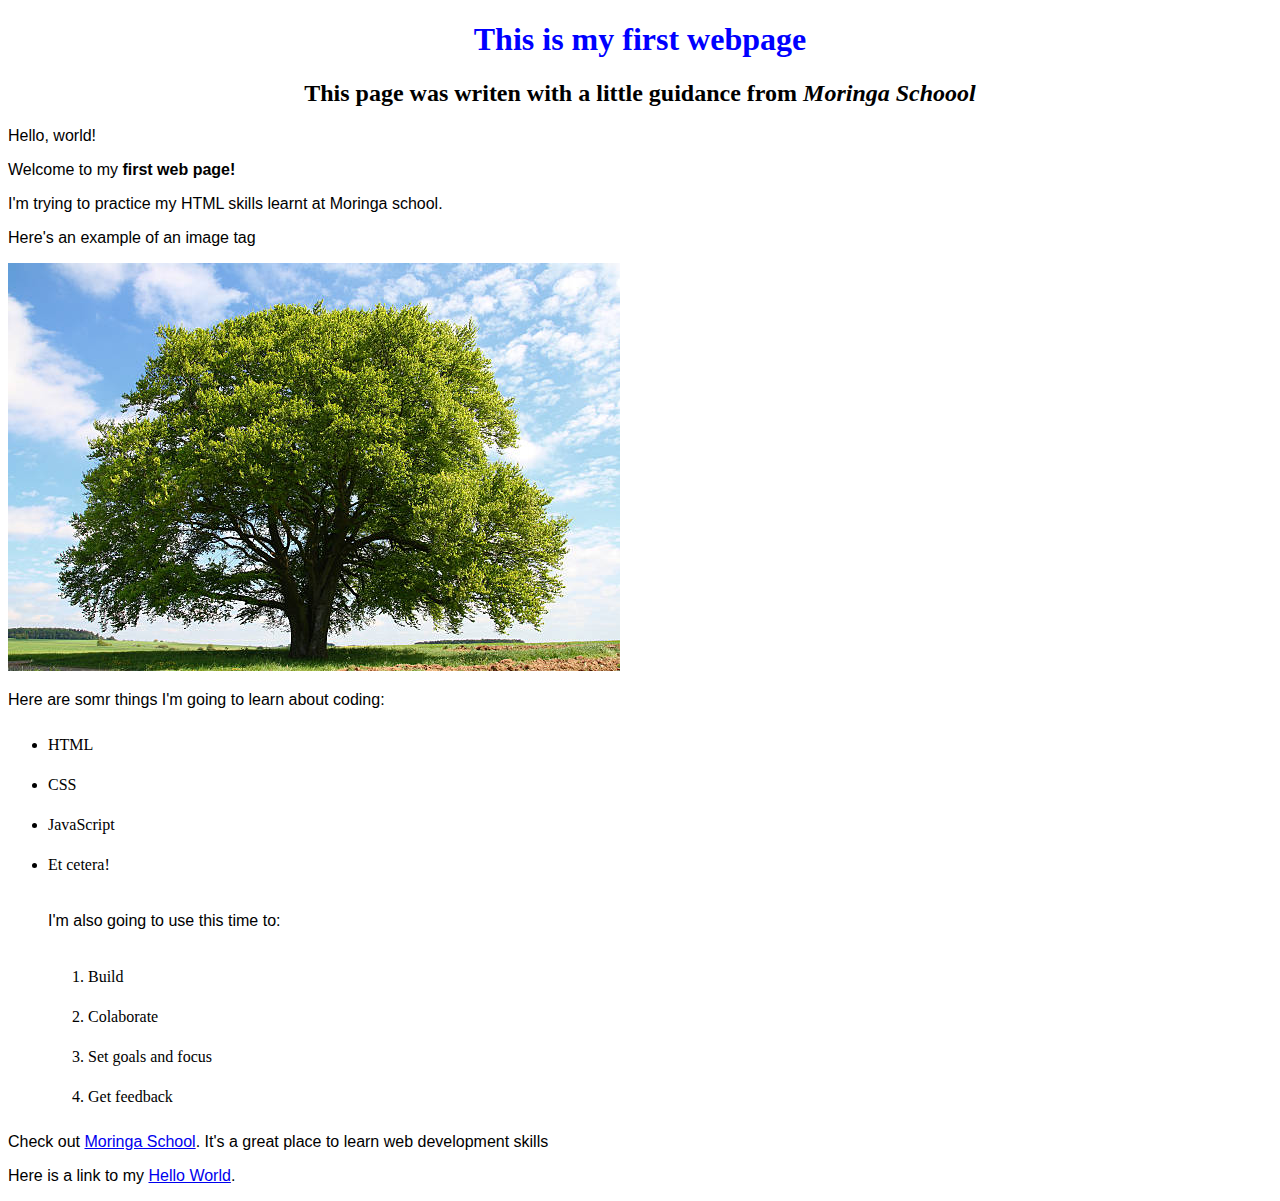
==== index.html @ f608250a "Changed name of my-first-website.html to index.html." ====
<!DOCTYPE html>
<html>
    <head>
        <title>My First Webpage</title>
        <link href="css/styles.css" rel="stylesheet" type="text/css">
    </head>
    <body>
        <h1>This is my first webpage</h1>
        <h2>This page was writen with a little guidance from <em>Moringa Schoool</em></h2>

        <p>Hello, world!</p>
        <p>Welcome to my <strong>first web page!</strong></p>
        <p>I'm trying to practice my HTML skills learnt at Moringa school.</p>
        <p>Here's an example of an image tag</p>
        <img src="images/tree.jpg" alt="A photo of a tree">

        <p>Here are somr things I'm going to learn about coding:</p>
        <ul>
            <li>HTML</li>
            <li>CSS</li>
            <li>JavaScript</li>
            <li>Et cetera!</li>
        <p>I'm also going to use this time to:</p>
        <ol>
            <li>Build</li>
            <li>Colaborate</li>
            <li>Set goals and focus</li>
            <li>Get feedback</li>
        </ol>
        </ul>
    </body>
    <p>Check out <a href="https://moringaschool.com">Moringa School</a>. It's a great place to learn web development skills</p>
    <p>Here is a link to my <a href="hello-world/hello-world.html">Hello World</a>.</p>
</html>
---- css/styles.css ----
h1 {
    color: blue;
    text-align: center;
}
h2 {
    color: green
    font-style: italic;
    text-align: center;
}
p {
    font-family: sans-serif;
}
ul {
    line-height: 40px;
}
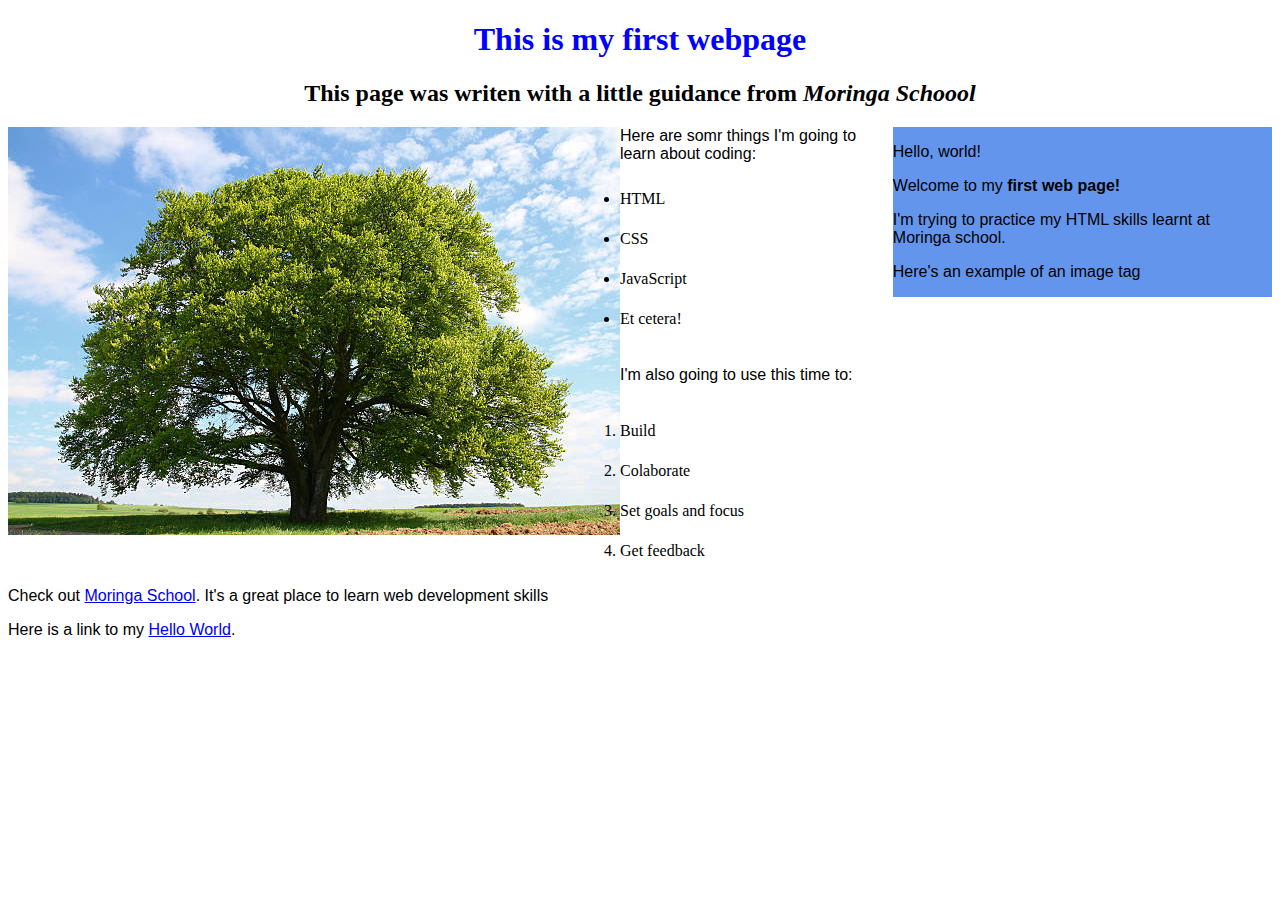
==== commit b423ef0f: "Add a sidebar class" ====
--- a/index.html
+++ b/index.html
@@ -8,11 +8,13 @@
         <h1>This is my first webpage</h1>
         <h2>This page was writen with a little guidance from <em>Moringa Schoool</em></h2>
 
-        <p>Hello, world!</p>
+    <div class="sidebar"><p>Hello, world!</p>
         <p>Welcome to my <strong>first web page!</strong></p>
         <p>I'm trying to practice my HTML skills learnt at Moringa school.</p>
         <p>Here's an example of an image tag</p>
+    </div>
         <img src="images/tree.jpg" alt="A photo of a tree">
+ 
 
         <p>Here are somr things I'm going to learn about coding:</p>
         <ul>
--- a/css/styles.css
+++ b/css/styles.css
@@ -12,4 +12,12 @@
 }
 ul {
     line-height: 40px;
+}
+img {
+    float: left;
+}
+.sidebar {
+    width: 30%;
+    float: right;
+    background-color: cornflowerblue;
 }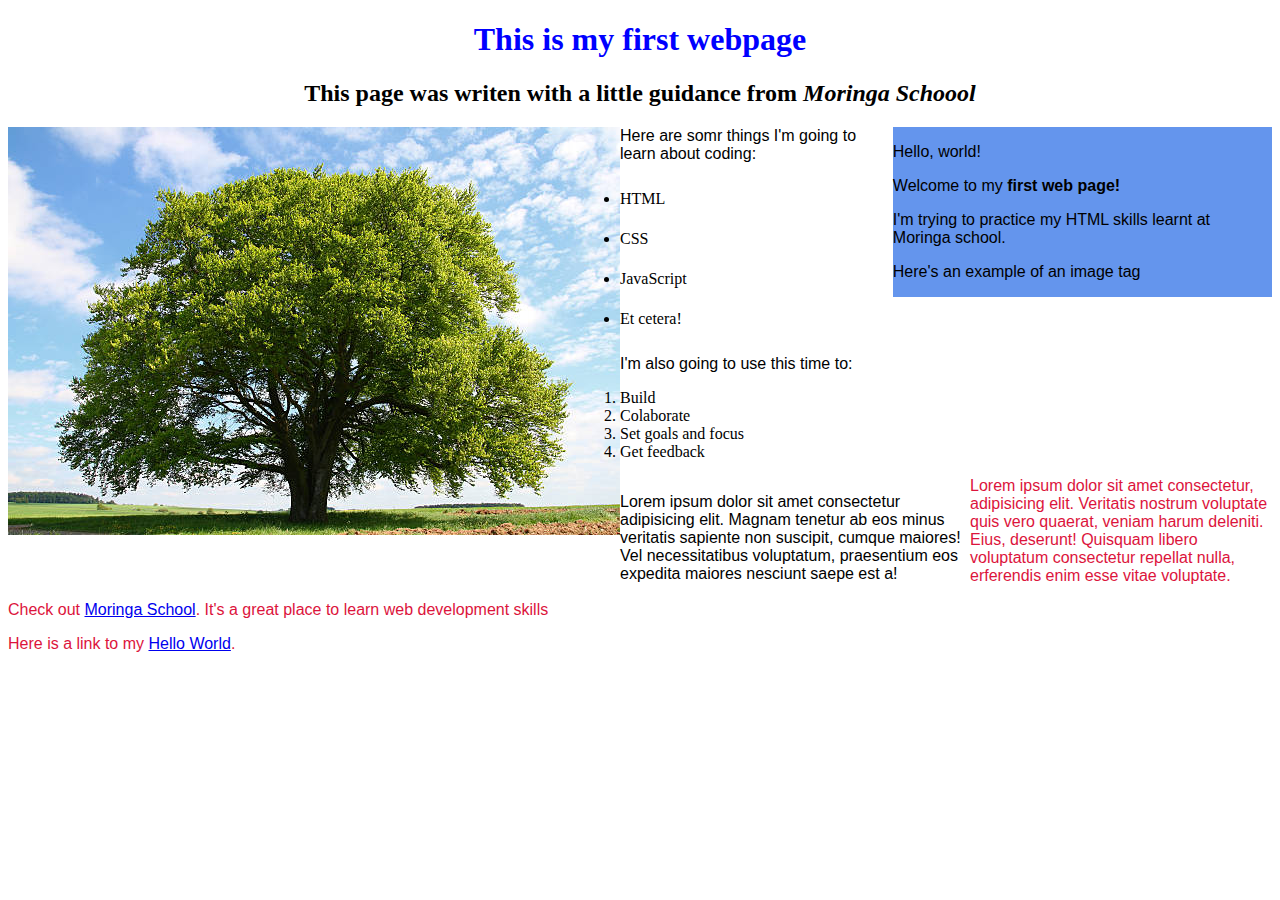
==== commit f9b80b43: "Added floats" ====
--- a/index.html
+++ b/index.html
@@ -22,6 +22,7 @@
             <li>CSS</li>
             <li>JavaScript</li>
             <li>Et cetera!</li>
+        </ul>
         <p>I'm also going to use this time to:</p>
         <ol>
             <li>Build</li>
@@ -29,7 +30,18 @@
             <li>Set goals and focus</li>
             <li>Get feedback</li>
         </ol>
-        </ul>
+    <div class="column">
+        <p>Lorem ipsum dolor sit amet consectetur adipisicing elit.
+            Magnam tenetur ab eos minus veritatis sapiente non suscipit,
+            cumque maiores! Vel necessitatibus voluptatum, praesentium eos
+            expedita maiores nesciunt saepe est a!</p>
+    </div>
+    <ID
+        <p id="paragraph">Lorem ipsum dolor sit amet consectetur, adipisicing elit.
+             Veritatis nostrum voluptate quis vero quaerat, veniam harum deleniti.
+              Eius, deserunt! Quisquam libero voluptatum consectetur repellat nulla,
+              erferendis enim esse vitae voluptate.</p>
+        
     </body>
     <p>Check out <a href="https://moringaschool.com">Moringa School</a>. It's a great place to learn web development skills</p>
     <p>Here is a link to my <a href="hello-world/hello-world.html">Hello World</a>.</p>
--- a/css/styles.css
+++ b/css/styles.css
@@ -20,4 +20,12 @@
     width: 30%;
     float: right;
     background-color: cornflowerblue;
+}
+.column {
+    width: 350px;
+    float: left;
+}
+#paragraph {
+    color:crimson;
+    font-family: sans-serif;
 }